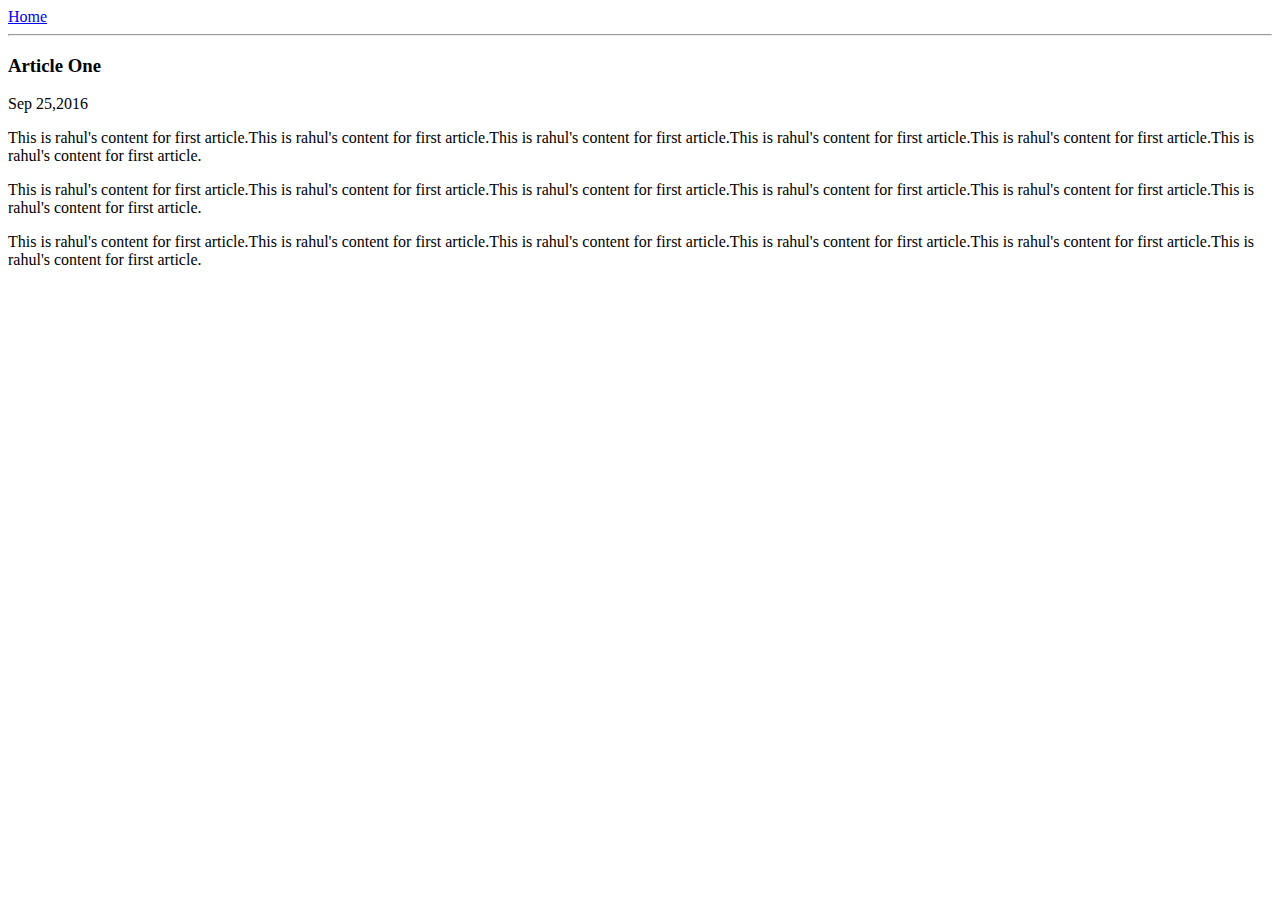
==== ui/article-one.html @ 698dc39d "[imad-console] Updates ui/article-one.html" ====
<!doctype html>
<html>
    <head>
        <title>
            Article One | Rahul G Kris
        </title>
        <meta name=viewport content="width=device-width inital-scale=1"/>
    </head>
    <body>
        <div>
            <a href="/">Home</a>
        </div>
        <hr/>
        <h3>
            Article One
        </h3>
        <div>
            Sep 25,2016
        </div>
        <div>
            <p>
                This is rahul's content for first article.This is rahul's content for first article.This is rahul's content for first article.This is rahul's content for first article.This is rahul's content for first article.This is rahul's content for first article.
            </p>
            <p>
                This is rahul's content for first article.This is rahul's content for first article.This is rahul's content for first article.This is rahul's content for first article.This is rahul's content for first article.This is rahul's content for first article.
            </p>
            <p>
                This is rahul's content for first article.This is rahul's content for first article.This is rahul's content for first article.This is rahul's content for first article.This is rahul's content for first article.This is rahul's content for first article.
            </p>
        </div>
    </body>
</html>
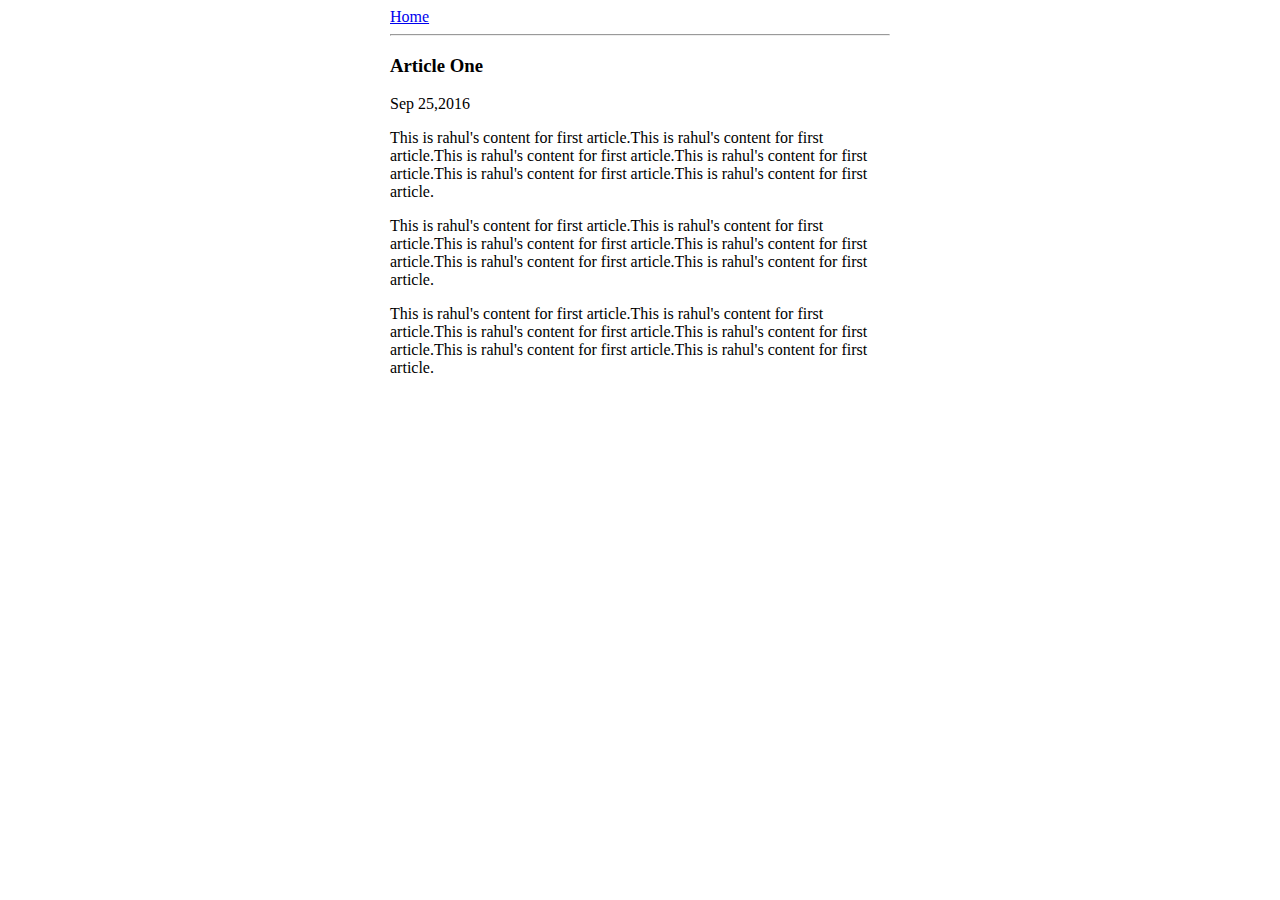
==== commit d8a739b7: "[imad-console] Updates ui/article-one.html" ====
--- a/ui/article-one.html
+++ b/ui/article-one.html
@@ -5,28 +5,36 @@
             Article One | Rahul G Kris
         </title>
         <meta name=viewport content="width=device-width inital-scale=1"/>
+        <style>
+        .container {
+            max-width:500px;
+            margin:0 auto;
+        }        
+        </style>
     </head>
     <body>
-        <div>
-            <a href="/">Home</a>
-        </div>
-        <hr/>
-        <h3>
-            Article One
-        </h3>
-        <div>
-            Sep 25,2016
-        </div>
-        <div>
-            <p>
-                This is rahul's content for first article.This is rahul's content for first article.This is rahul's content for first article.This is rahul's content for first article.This is rahul's content for first article.This is rahul's content for first article.
-            </p>
-            <p>
-                This is rahul's content for first article.This is rahul's content for first article.This is rahul's content for first article.This is rahul's content for first article.This is rahul's content for first article.This is rahul's content for first article.
-            </p>
-            <p>
-                This is rahul's content for first article.This is rahul's content for first article.This is rahul's content for first article.This is rahul's content for first article.This is rahul's content for first article.This is rahul's content for first article.
-            </p>
+        <div class="container">
+            <div>
+                <a href="/">Home</a>
+            </div>
+            <hr/>
+            <h3>
+                Article One
+            </h3>
+            <div>
+                Sep 25,2016
+            </div>
+            <div>
+                <p>
+                    This is rahul's content for first article.This is rahul's content for first article.This is rahul's content for first article.This is rahul's content for first article.This is rahul's content for first article.This is rahul's content for first article.
+                </p>
+                <p>
+                    This is rahul's content for first article.This is rahul's content for first article.This is rahul's content for first article.This is rahul's content for first article.This is rahul's content for first article.This is rahul's content for first article.
+                </p>
+                <p>
+                    This is rahul's content for first article.This is rahul's content for first article.This is rahul's content for first article.This is rahul's content for first article.This is rahul's content for first article.This is rahul's content for first article.
+                </p>
+            </div>
         </div>
     </body>
 </html>
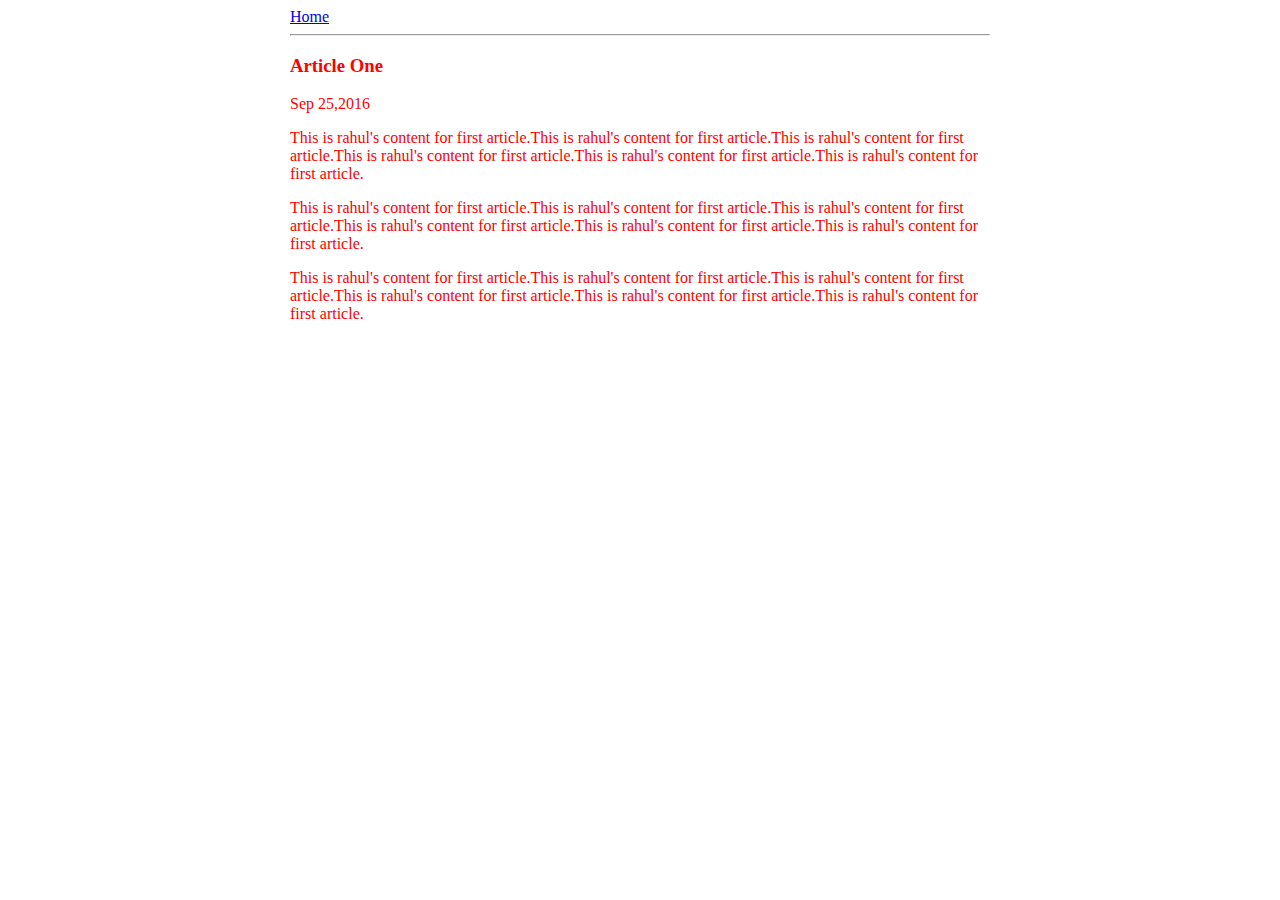
==== commit 85b2b23b: "[imad-console] Updates ui/article-one.html" ====
--- a/ui/article-one.html
+++ b/ui/article-one.html
@@ -7,8 +7,9 @@
         <meta name=viewport content="width=device-width inital-scale=1"/>
         <style>
         .container {
-            max-width:500px;
-            margin:0 auto;
+            max-width: 700px;
+            margin: 0 auto;
+            color: red;
         }        
         </style>
     </head>
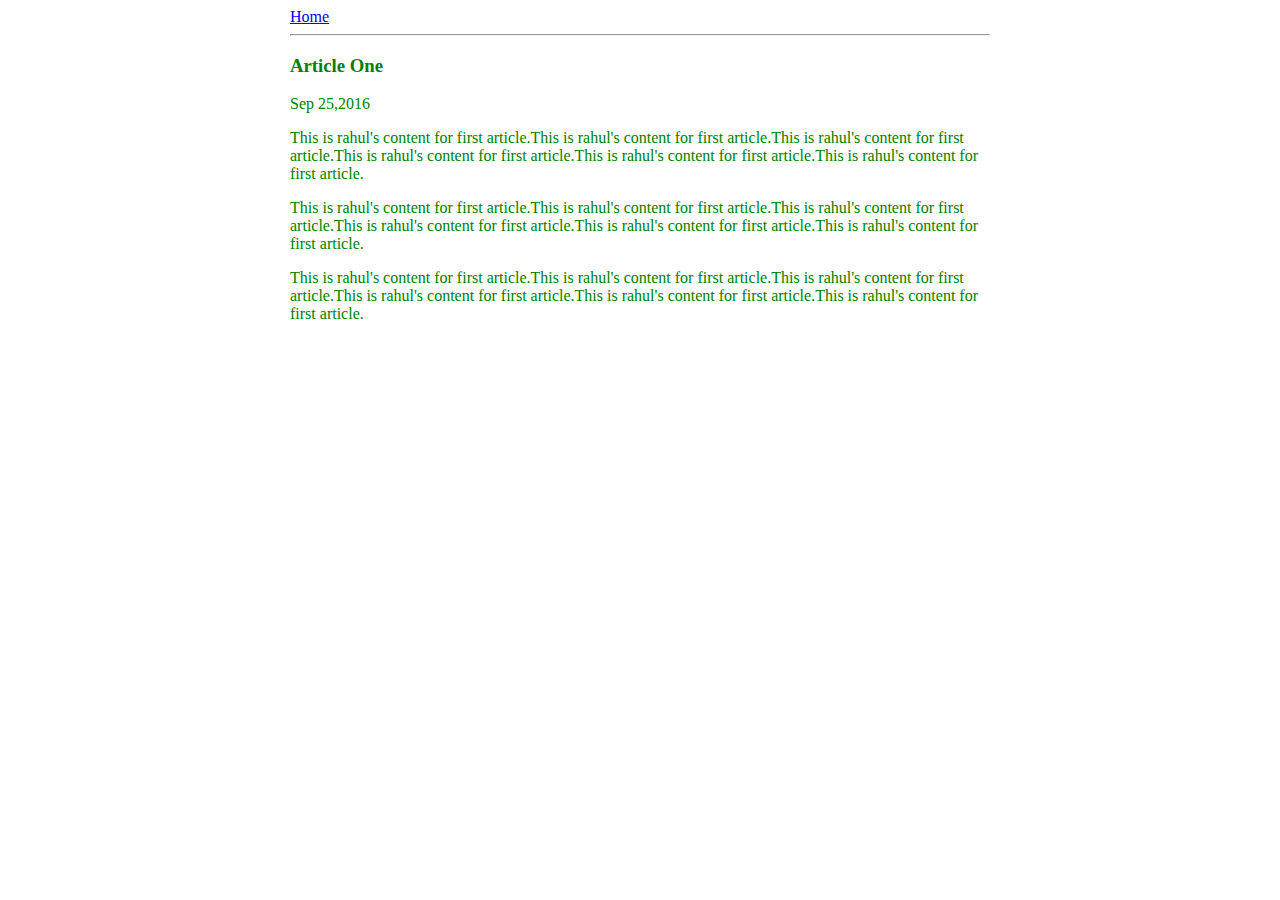
==== commit 62914013: "[imad-console] Updates ui/article-one.html" ====
--- a/ui/article-one.html
+++ b/ui/article-one.html
@@ -9,7 +9,11 @@
         .container {
             max-width: 700px;
             margin: 0 auto;
-            color: red;
+            color: green;
+			font-family:calibri;
+			top-padding:50Ppx;
+			left-paddin:18px;
+			right-padding:18px;
         }        
         </style>
     </head>
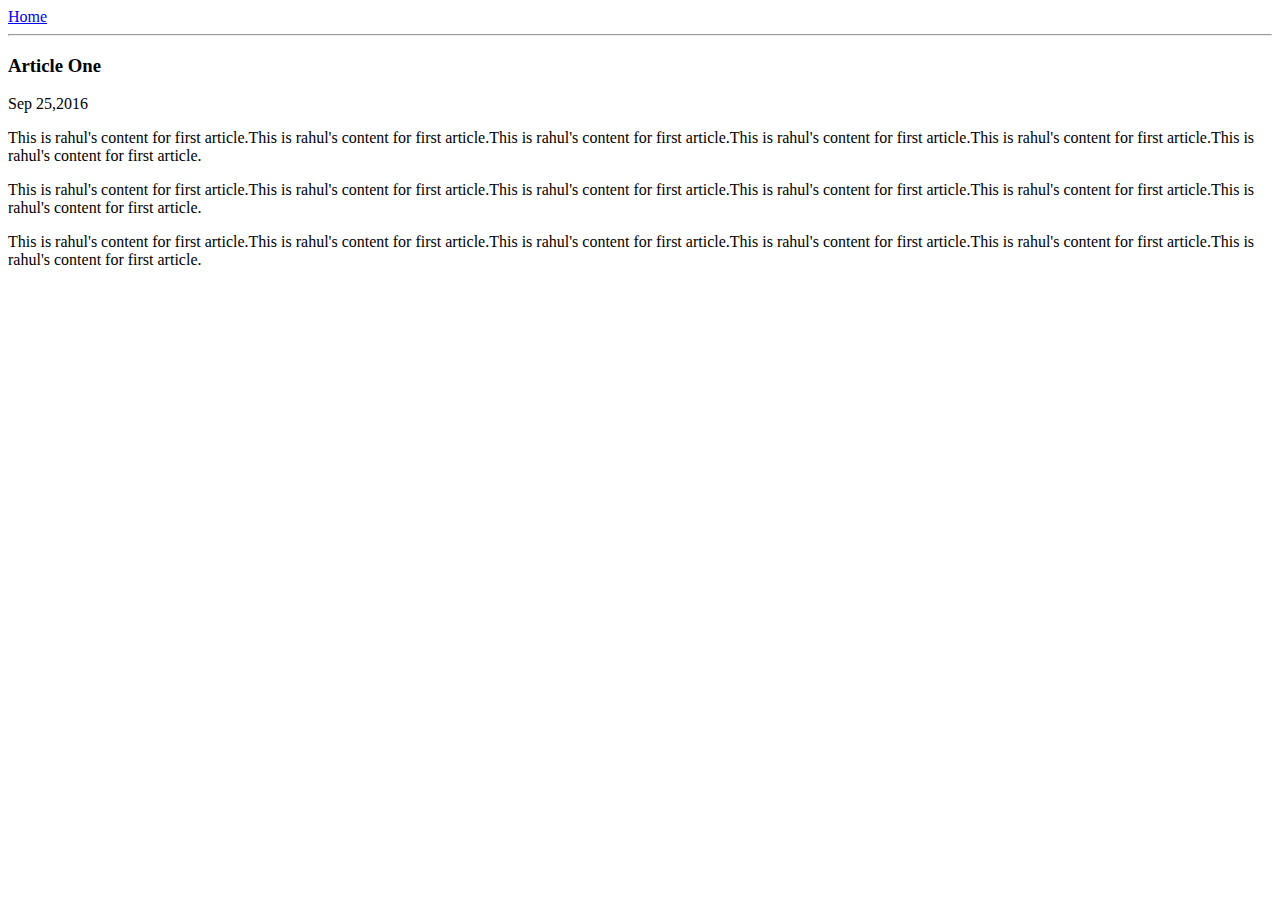
==== commit 6e84e745: "[imad-console] Updates ui/article-one.html" ====
--- a/ui/article-one.html
+++ b/ui/article-one.html
@@ -6,15 +6,7 @@
         </title>
         <meta name=viewport content="width=device-width inital-scale=1"/>
         <style>
-        .container {
-            max-width: 700px;
-            margin: 0 auto;
-            color: green;
-			font-family:calibri;
-			top-padding:50Ppx;
-			left-paddin:18px;
-			right-padding:18px;
-        }        
+        
         </style>
     </head>
     <body>
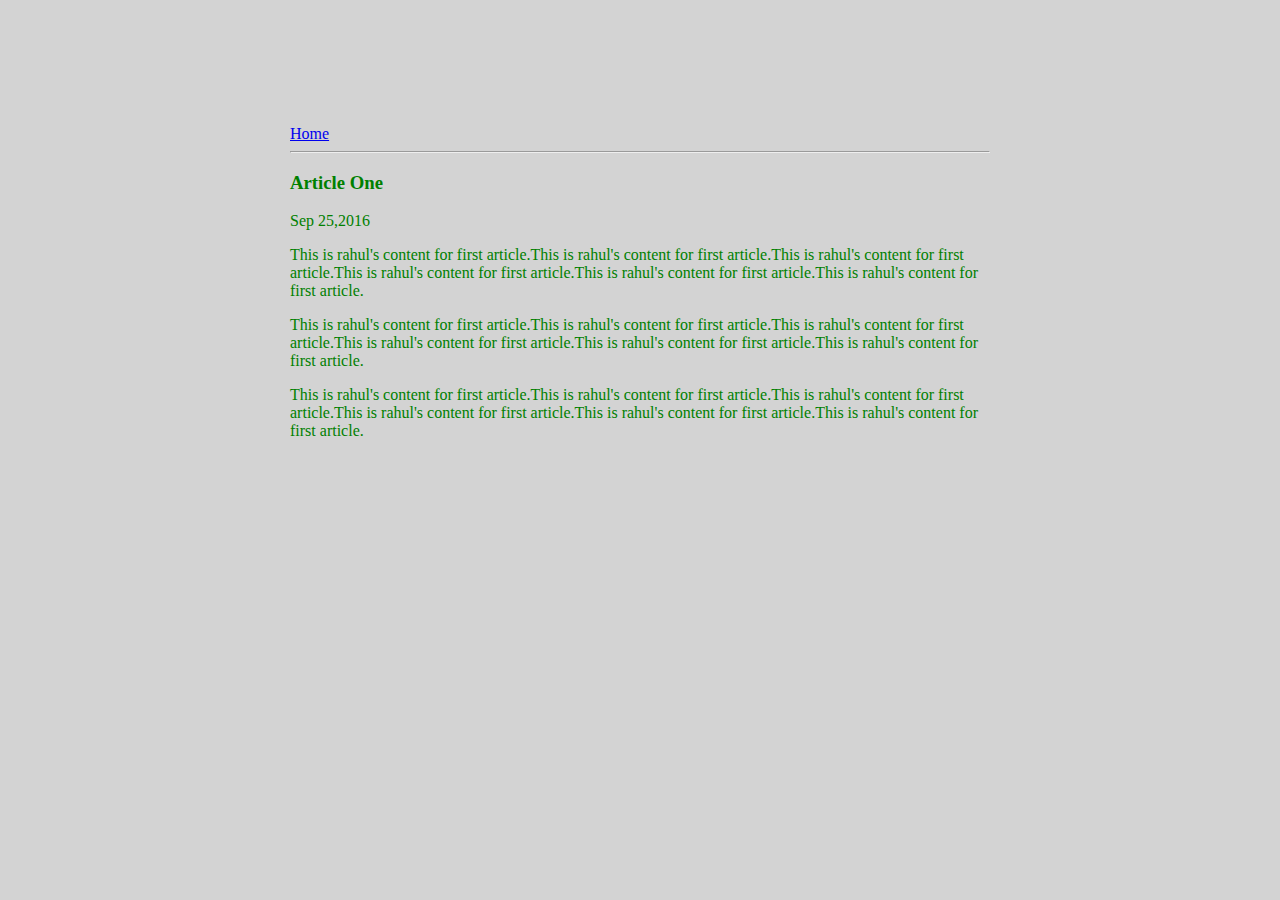
==== commit b598fdbd: "[imad-console] Updates ui/article-one.html" ====
--- a/ui/article-one.html
+++ b/ui/article-one.html
@@ -5,9 +5,7 @@
             Article One | Rahul G Kris
         </title>
         <meta name=viewport content="width=device-width inital-scale=1"/>
-        <style>
-        
-        </style>
+        <link href="/ui/style.css" rel="stylesheet"/>
     </head>
     <body>
         <div class="container">
--- a/ui/style.css
+++ b/ui/style.css
@@ -0,0 +1,30 @@
+body {
+    font-family: sans-serif;
+    background-color: lightgrey;
+    margin-top: 75px;
+}
+
+.center {
+    text-align: center;
+}
+
+.text-big {
+    font-size: 300%;
+}
+
+.bold {
+    font-weight: bold;
+}
+
+.img-medium {
+    height: 200px;
+}
+.container {
+            max-width: 700px;
+            margin: 0 auto;
+            color: green;
+			font-family:calibri;
+			padding-top :50px;
+			padding-left: 18px;
+			padding-right: 18px;
+}        